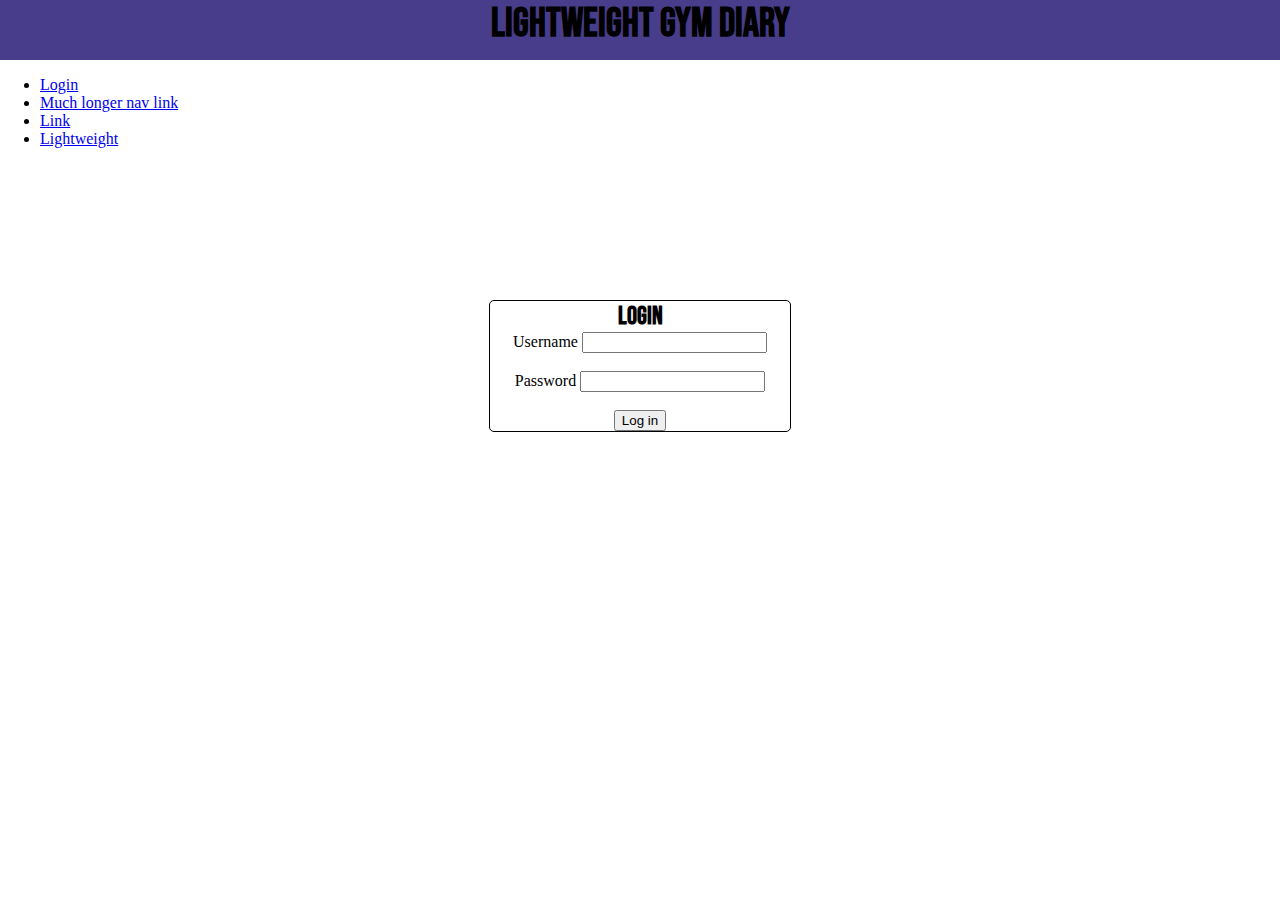
==== diary.html @ a0ba5bc2 "Add files via upload" ====
<!DOCTYPE html>
<html>
    <head>
        <title>Gym Diary</title>
        <meta charset="utf-8">
        <meta name="viewport" content="width=device-width">
        <link href="style.css" rel="stylesheet" type="text/css" />
        <link href="https://fonts.googleapis.com/css2?family=Bebas+Neue&display=swap" rel="stylesheet">
        <link href="https://cdn.jsdelivr.net/npm/bootstrap@5.2.3/dist/css/bootstrap.min.css" rel="stylesheet" integrity="sha384-rbsA2VBKQhggwzxH7pPCaAqO46MgnOM80zW1RWuH61DGLwZJEdK2Kadq2F9CUG65" crossorigin="anonymous">
    </head>

    <body>
        <div style="width: 100%; height: 60px; background-color: #483d8b">
            <div style="width: fit-content; height: fit-content"></div>
            <div style="width: 100%; text-align: center;">
                <p id="headline">Lightweight Gym Diary</p>
            </div>
        </div>
        <ul class="nav nav-pills">
            <li class="nav-item">
              <a class="nav-link active" aria-current="page" href="#">Login</a>
            </li>
            <li class="nav-item">
              <a class="nav-link" href="#">Much longer nav link</a>
            </li>
            <li class="nav-item">
              <a class="nav-link" href="#">Link</a>
            </li>
            <li class="nav-item">
              <a class="nav-link" href="./index.html">Lightweight</a>
            </li>
          </ul>
        <div id="contentDiary">
          <div id=loginWindow>
                <p>Login</p>
                <form action="/action_page.php">
                    <label for="fname">Username</label>
                    <input type="text"><br><br>
                    <label for="lname">Password</label>
                    <input type="text"><br><br>
                    <input type="button" value="Log in">
                  </form>
            </div>
        </div>
        <script src="script.js"></script>
        <script src="https://cdn.jsdelivr.net/npm/@popperjs/core@2.11.6/dist/umd/popper.min.js" integrity="sha384-oBqDVmMz9ATKxIep9tiCxS/Z9fNfEXiDAYTujMAeBAsjFuCZSmKbSSUnQlmh/jp3" crossorigin="anonymous"></script>
        <script src="https://cdn.jsdelivr.net/npm/bootstrap@5.2.3/dist/js/bootstrap.min.js" integrity="sha384-cuYeSxntonz0PPNlHhBs68uyIAVpIIOZZ5JqeqvYYIcEL727kskC66kF92t6Xl2V" crossorigin="anonymous"></script>  
    </body>
</html>
---- style.css ----
html, body, p {
    margin: 0;
    padding: 0;
}

body{
    height: 100%;
}

#headline{
    font-size: 40px;
    font-family: 'Bebas Neue', cursive;
    font-weight: bold;
    font-stretch: wider;
}

.content{
    display: none;
    height: 700px;
    margin: 25px;
}

.benchSlide{
    height: 500px;
    text-align: center;
}

#loginWindow{
    display: block;
    position: absolute;
    top: 300px;
    text-align: center;
    width: 300px;
    height: fit-content;
    border-style: solid;
    border-width: 1px;
    border-color: black;
    border-radius: 5px;
}

#loginWindow p{
    font-family: 'Bebas Neue', cursive;
    font-weight: bold;
    font-stretch: wider;
    font-size: 25px;
}

#contentDiary{
    text-align: center; 
    width:100%; 
    height: 100%; 
    display: flex;
    justify-content: center;
}
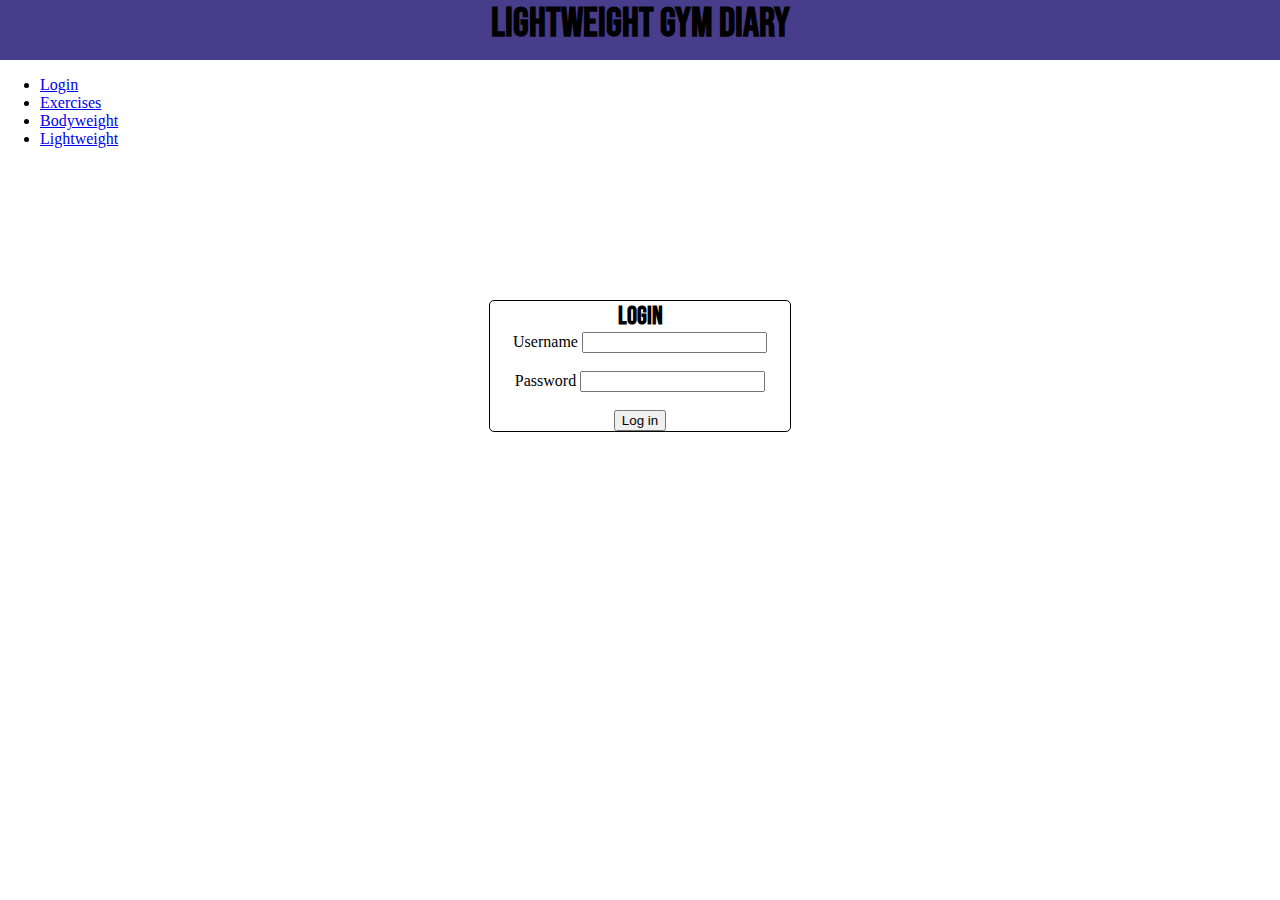
==== commit 9817034f: "changed Navbar diary" ====
--- a/diary.html
+++ b/diary.html
@@ -21,10 +21,10 @@
               <a class="nav-link active" aria-current="page" href="#">Login</a>
             </li>
             <li class="nav-item">
-              <a class="nav-link" href="#">Much longer nav link</a>
+              <a class="nav-link" href="#">Exercises</a>
             </li>
             <li class="nav-item">
-              <a class="nav-link" href="#">Link</a>
+              <a class="nav-link" href="#">Bodyweight</a>
             </li>
             <li class="nav-item">
               <a class="nav-link" href="./index.html">Lightweight</a>
